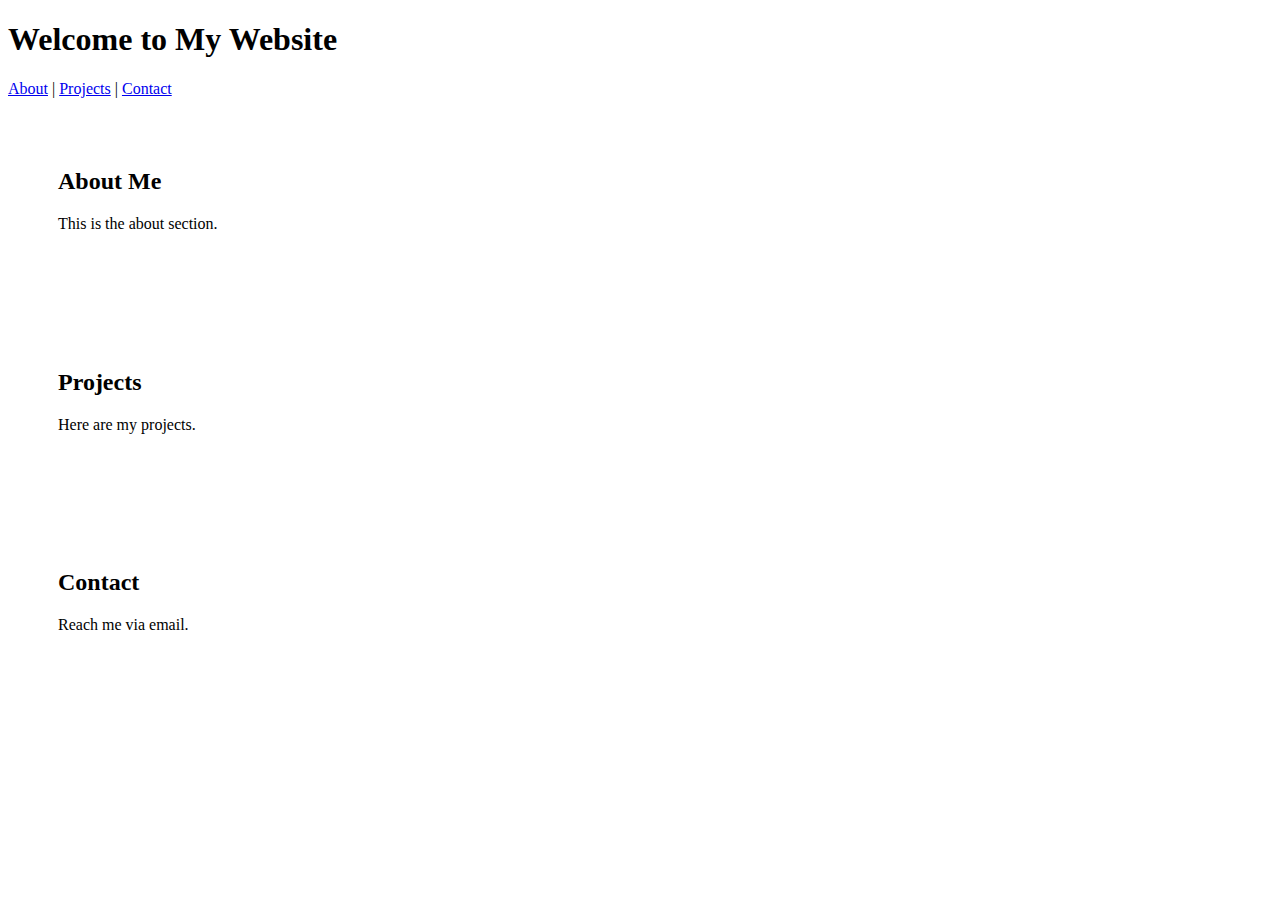
==== index.html @ f6027c1a "Create index.html" ====
<!DOCTYPE html>
<html lang="en">
<head>
    <meta charset="UTF-8">
    <meta name="viewport" content="width=device-width, initial-scale=1.0">
    <title>My Website</title>
    <style>
        section { padding: 50px; }
    </style>
</head>
<body>
    <header>
        <h1>Welcome to My Website</h1>
        <nav>
            <a href="#about">About</a> | 
            <a href="#projects">Projects</a> | 
            <a href="#contact">Contact</a>
        </nav>
    </header>
    
    <section id="about">
        <h2>About Me</h2>
        <p>This is the about section.</p>
    </section>

    <section id="projects">
        <h2>Projects</h2>
        <p>Here are my projects.</p>
    </section>

    <section id="contact">
        <h2>Contact</h2>
        <p>Reach me via email.</p>
    </section>
</body>
</html>
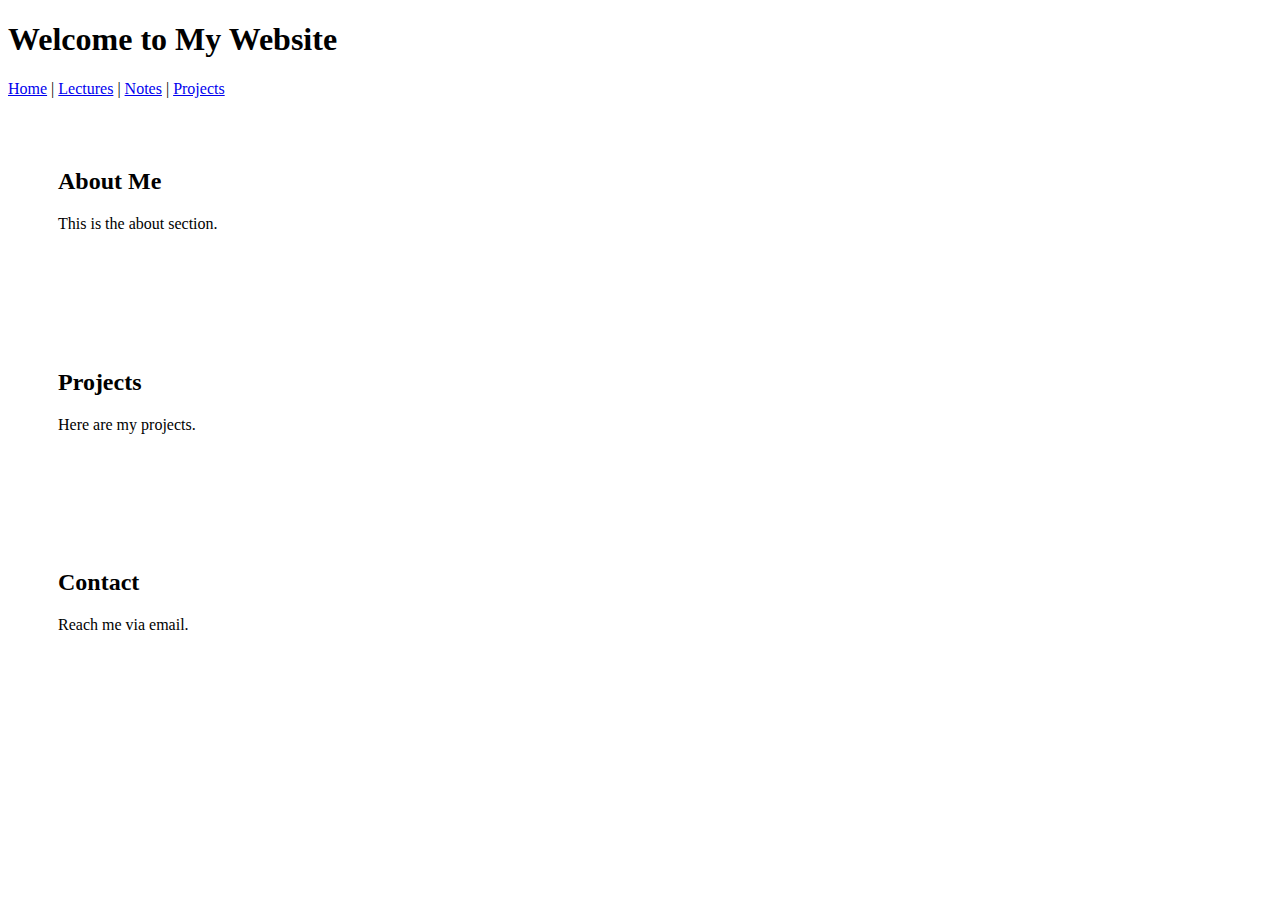
==== commit a982094b: "Update index.html" ====
--- a/index.html
+++ b/index.html
@@ -11,11 +11,13 @@
 <body>
     <header>
         <h1>Welcome to My Website</h1>
-        <nav>
-            <a href="#about">About</a> | 
-            <a href="#projects">Projects</a> | 
-            <a href="#contact">Contact</a>
-        </nav>
+       <nav>
+    <a href="index.html">Home</a> | 
+    <a href="lectures.html">Lectures</a> | 
+    <a href="notes.html">Notes</a> | 
+    <a href="projects.html">Projects</a>
+</nav>
+
     </header>
     
     <section id="about">
